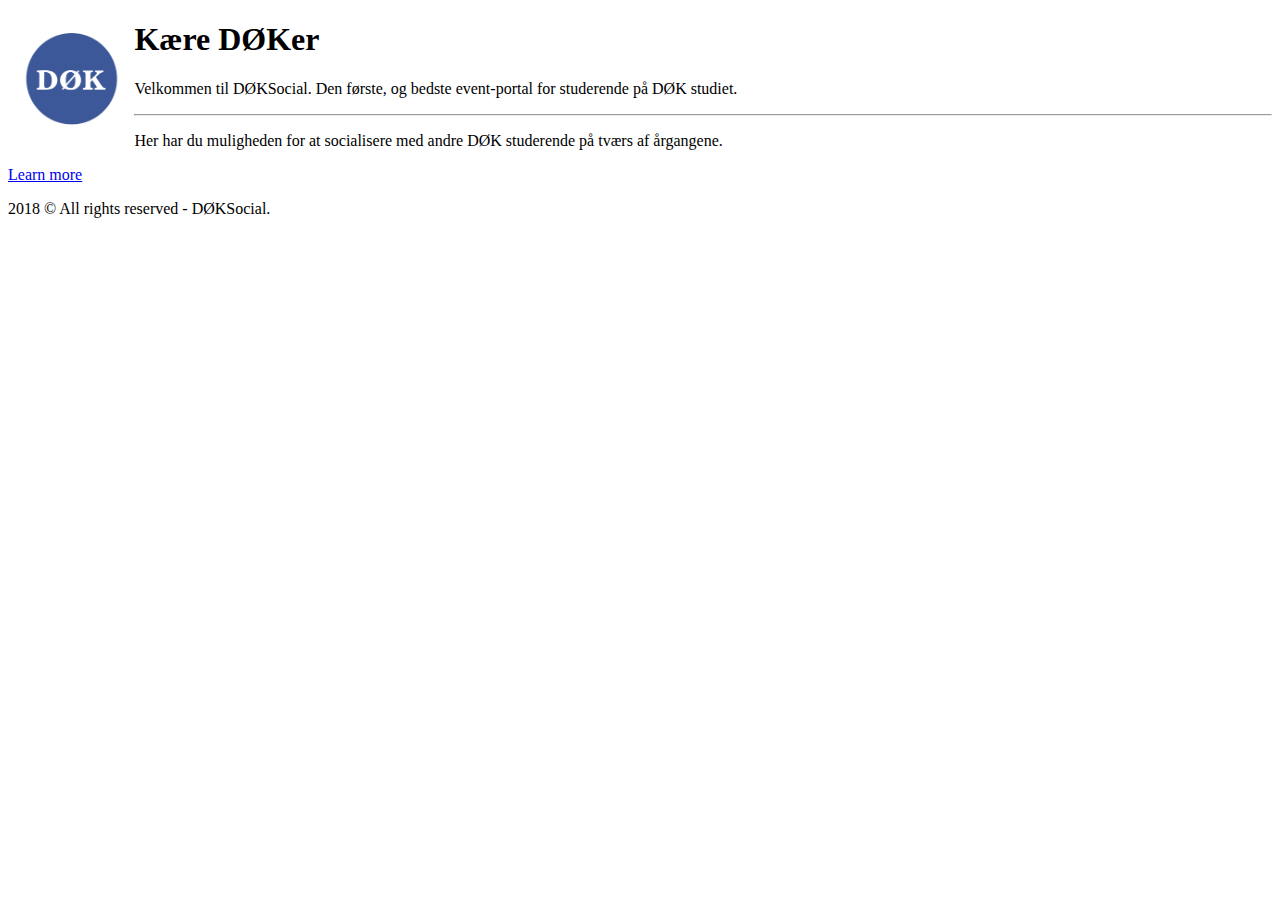
==== index.html @ dd36afea "code cleanup - fjernet, tilføjet og redigeret alle html filer" ====
<!DOCTYPE html>
<html lang="en">
<head>

    <link rel="stylesheet" href="lib/css/bootstrap.css">
    <link rel="stylesheet" href="css/main.css">

    <meta charset="UTF-8">
    <title>DØKSocial</title>

</head>
<body>

<img style="height: 10%; width: 10%; float: left" src="pics/doeklogo.png"/>

<div class="container">

    <div class="row" id="nav-container"></div>

    <div class="row">
        <div class="col-lg-12">
            <div class="jumbotron">
                <h1 class="display-3">Kære DØKer</h1>
                <p class="lead">Velkommen til DØKSocial. Den første, og bedste event-portal for studerende på DØK studiet.</p>
                <hr class="my-4">
                <p>Her har du muligheden for at socialisere med andre DØK studerende på tværs af årgangene.</p>
                <p class="lead">
                    <a class="btn btn-primary btn-lg" href="#events.html" role="button">Learn more</a>
                </p>
            </div>

        </div>
    </div>
</div>

<footer class="footer">
    <div class="container">
        <p class="text-muted">2018 © All rights reserved - DØKSocial.</p>
    </div>
</footer>

<script src="lib/js/jquery-3.2.1.js"></script>
<script src="lib/js/bootstrap.js"></script>
<script src="js/sdk.js"></script>
<script>
    SDK.User.loadNav();
</script>

</body>
</html>
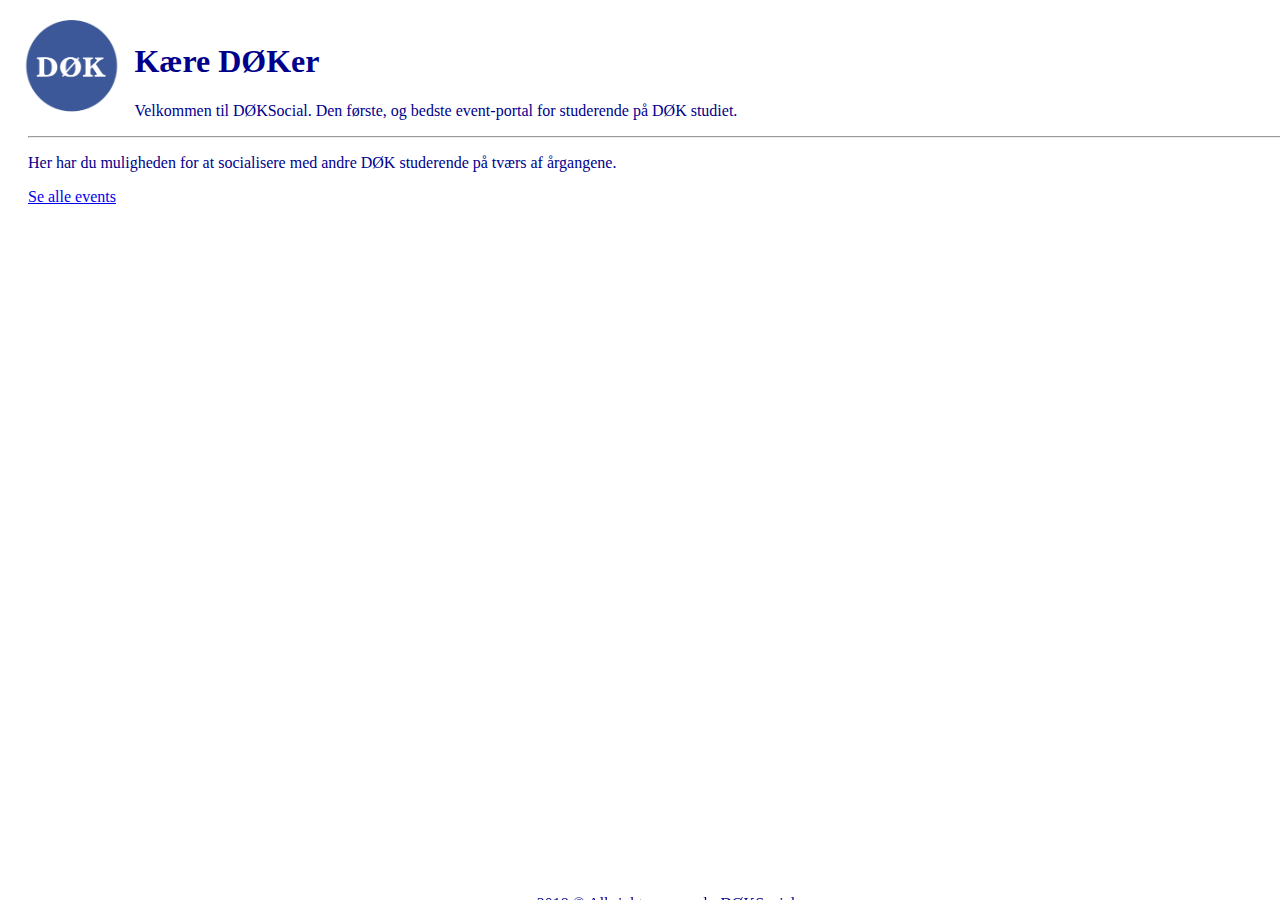
==== commit f9c5b6df: "mere cleanup. css filen tilpasset mine variabler" ====
--- a/index.html
+++ b/index.html
@@ -25,7 +25,7 @@
                 <hr class="my-4">
                 <p>Her har du muligheden for at socialisere med andre DØK studerende på tværs af årgangene.</p>
                 <p class="lead">
-                    <a class="btn btn-primary btn-lg" href="#events.html" role="button">Learn more</a>
+                    <a class="btn btn-primary" href="events.html" role="button">Se alle events</a>
                 </p>
             </div>
 
--- a/css/main.css
+++ b/css/main.css
@@ -0,0 +1,77 @@
+body {
+    background-color: White;
+    color: #b0c4de;
+}
+
+/*button {
+    background-color: #4CAF50;
+    color: white;
+    padding: 14px 20px;
+    margin: 8px 0;
+    border: none;
+    cursor: pointer;
+    width: 100%;
+}*/
+
+.createEvent {
+    width: 100%;
+    max-width: 10000px;
+    margin-left: auto;
+    margin-right: auto;
+}
+
+.sub-header {
+    color: darkblue;
+    text-align: center;
+    margin-top: 20px;
+    margin-bottom: 20px;
+}
+
+.table {
+    width: 90%;
+    height: auto;
+    color: darkblue;
+    margin-left: auto;
+    margin-right: auto;
+}
+
+.body {
+    position: relative;
+    margin: 0;
+    padding-bottom: 6rem;
+    min-height: 100%;
+}
+
+.container {
+    width:100%;
+    height: 20px;
+    padding: 14px 20px;
+    color: darkblue;
+    margin-left: auto;
+    margin-right: auto;
+}
+
+/*.login-register {
+    width: 100%;
+    max-width: 400px;
+    margin-left: auto;
+    margin-right: auto;
+}*/
+
+.active {
+    background-color: black;
+    color: white;
+}
+
+.btn btn-primary {
+
+}
+
+.footer {
+    position: fixed;
+    bottom: 25px;
+    width: 100%;
+    height: 10px;
+    text-align: center;
+    color: darkblue;
+}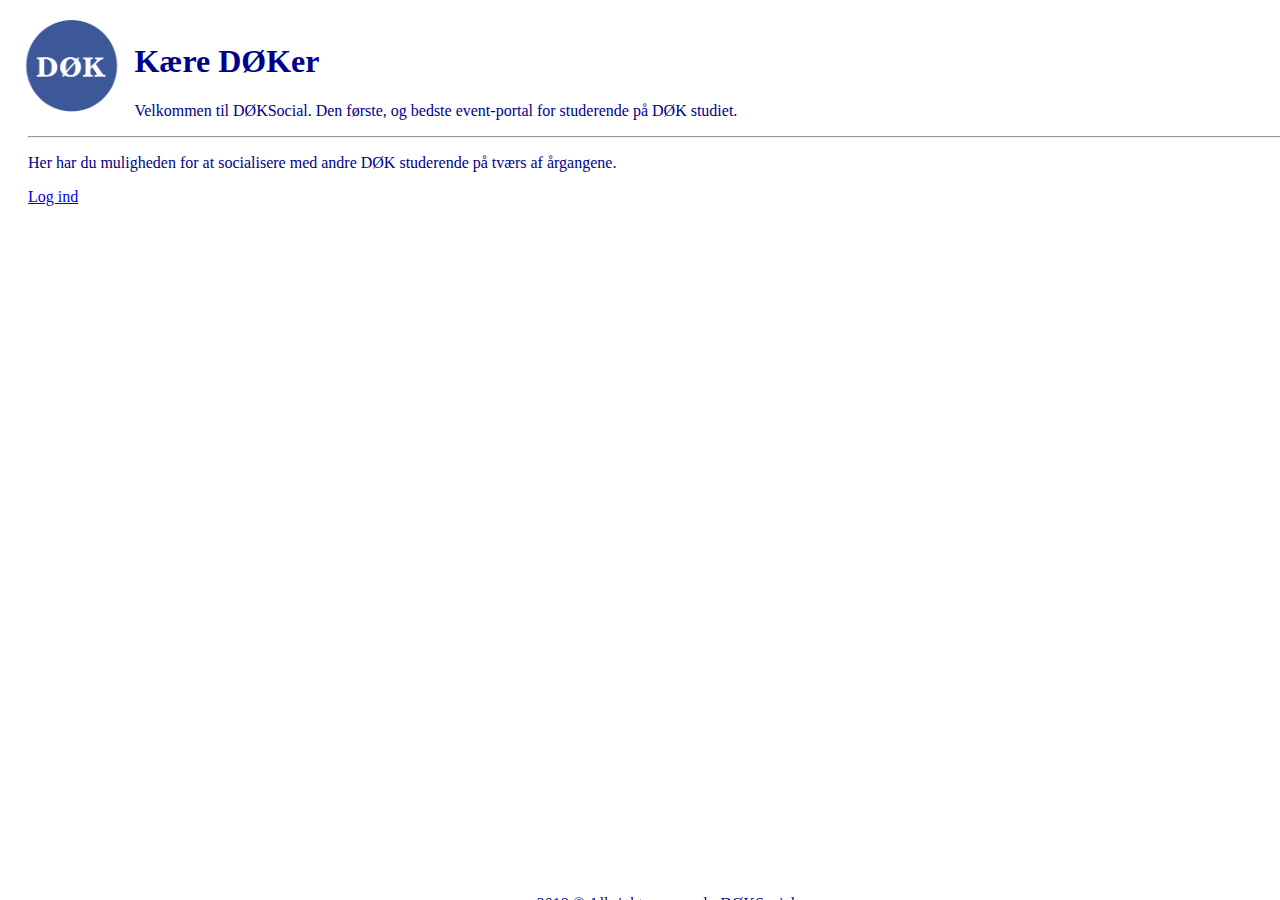
==== commit 5957ec7e: "ny startside" ====
--- a/index.html
+++ b/index.html
@@ -1,3 +1,7 @@
+<!-- Udstiller et vindue, som fungerer som startside, hvor man lærer sitet at kende samt et link til begivenheder.  -->
+<!-- Tager udgangspunkt i Jesper Bruun Hansen og Morten Dalgaard Laursens repo: https://github.com/Distribuerede-Systemer-2017/javascript-client/ -->
+
+
 <!DOCTYPE html>
 <html lang="en">
 <head>
@@ -11,7 +15,7 @@
 </head>
 <body>
 
-<img style="height: 10%; width: 10%; float: left" src="pics/doeklogo.png"/>
+<a href="index.html"/><img style="height: 10%; width: 10%; float: left" src="pics/doeklogo.png"/></a>
 
 <div class="container">
 
@@ -25,7 +29,7 @@
                 <hr class="my-4">
                 <p>Her har du muligheden for at socialisere med andre DØK studerende på tværs af årgangene.</p>
                 <p class="lead">
-                    <a class="btn btn-primary" href="events.html" role="button">Se alle events</a>
+                    <a class="btn btn-primary" href="events.html" role="button">Log ind</a>
                 </p>
             </div>
 
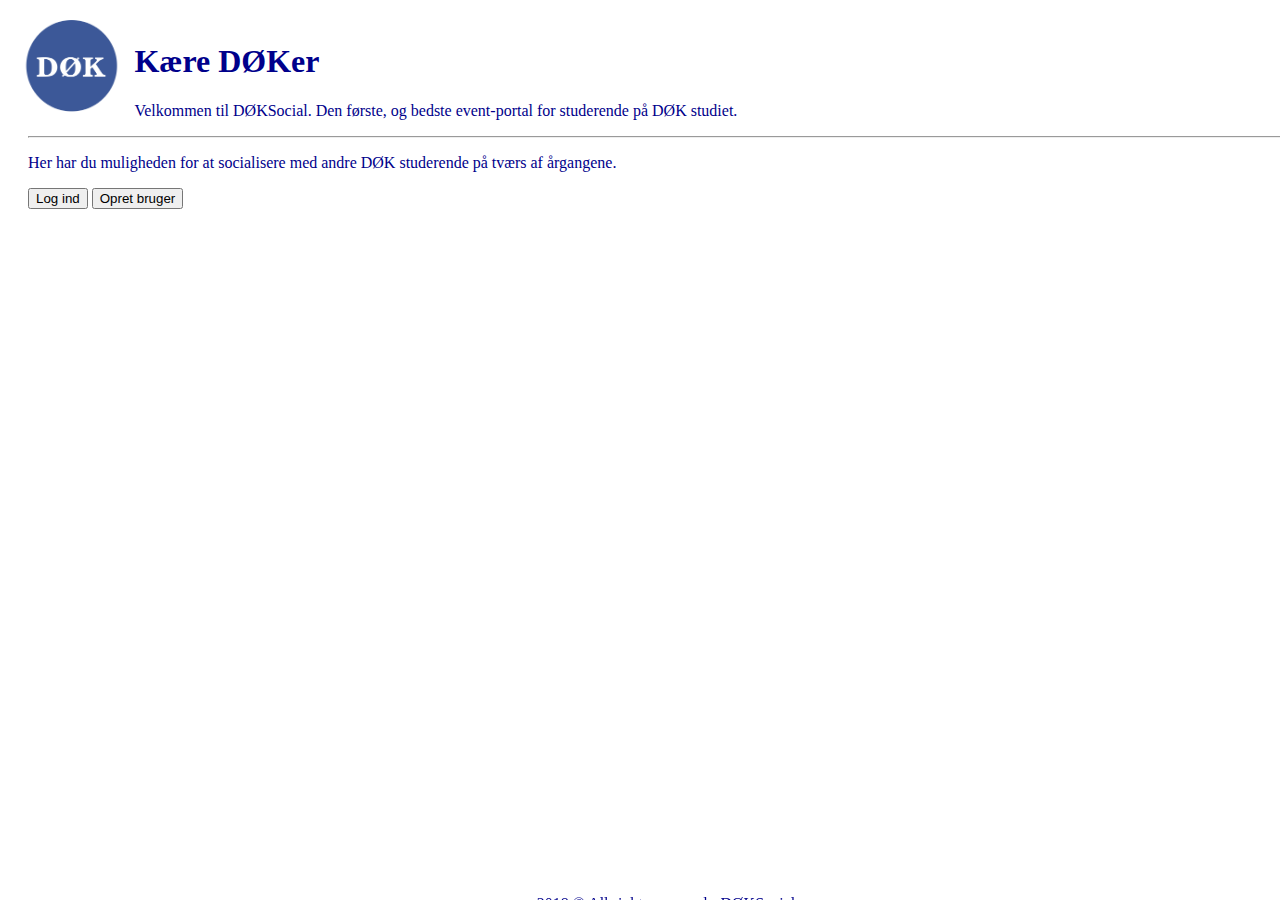
==== commit 380541d5: "så virker regStudent, alt med login og opret bruger virker nu" ====
--- a/index.html
+++ b/index.html
@@ -1,4 +1,4 @@
-<!-- Udstiller et vindue, som fungerer som startside, hvor man lærer sitet at kende samt et link til begivenheder.  -->
+<!-- Udstiller et vindue, som fungerer som startside, hvor man lærer sitet at kende samt et link til at logge ind.  -->
 <!-- Tager udgangspunkt i Jesper Bruun Hansen og Morten Dalgaard Laursens repo: https://github.com/Distribuerede-Systemer-2017/javascript-client/ -->
 
 
@@ -29,7 +29,8 @@
                 <hr class="my-4">
                 <p>Her har du muligheden for at socialisere med andre DØK studerende på tværs af årgangene.</p>
                 <p class="lead">
-                    <a class="btn btn-primary" href="events.html" role="button">Log ind</a>
+                    <button class="btn btn-primary" role="button">Log ind</button>
+                    <button class="btn btn-info" role="button">Opret bruger</button>
                 </p>
             </div>
 
